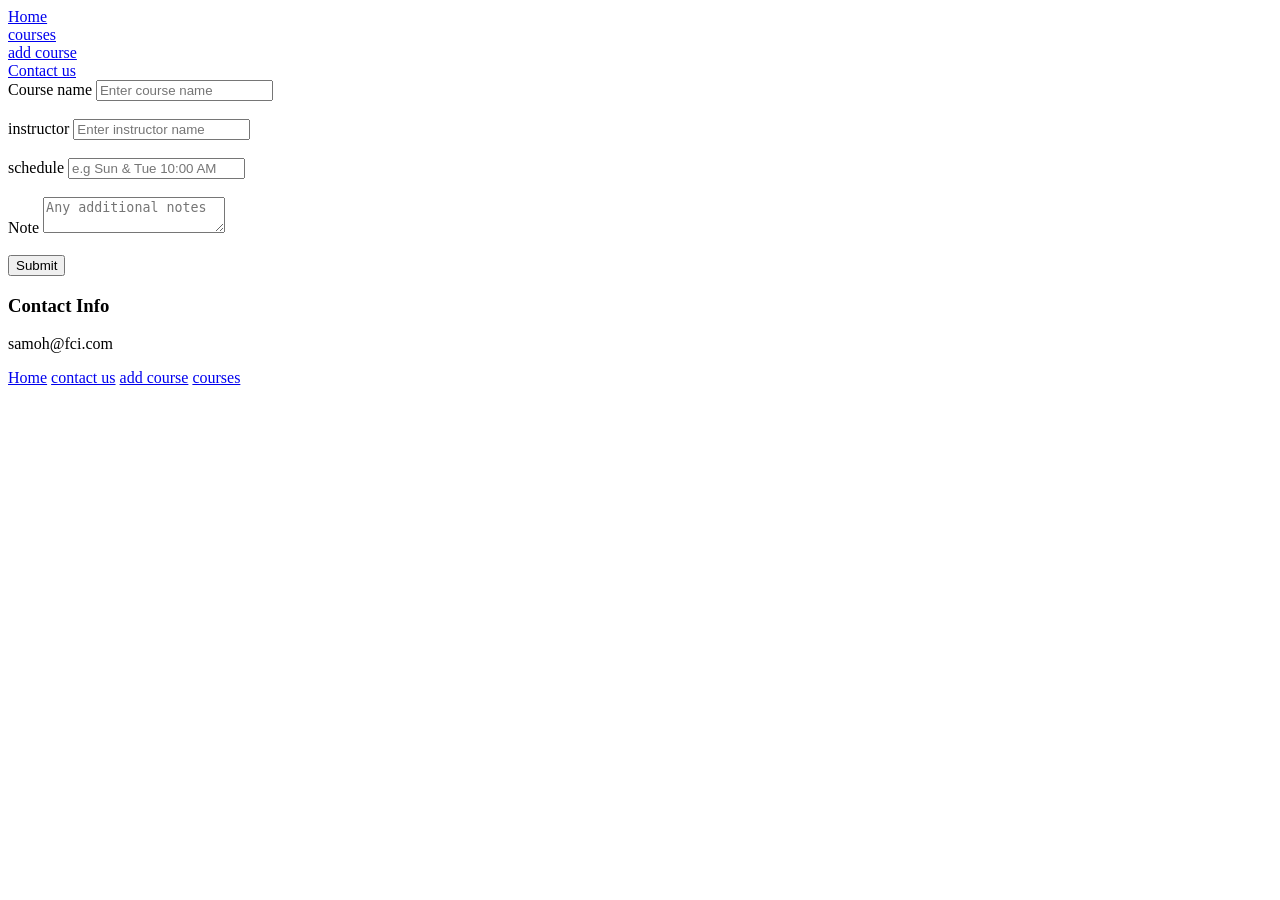
==== add-course.html @ 8c56d089 "Add files via upload" ====
<!DOCTYPE html>

<head>
    <title>add course</title>
    <meta charset="UTF-8">
    <link rel="stylesheet" href="../CSS/add-course.css">
    <link rel="stylesheet" href="../CSS/footer.css">
    <link rel="stylesheet" href="../CSS/nav.css">
</head>

<body>
    <nav>
        <a href="index.html">Home</a>
        <br>
        <a href="coursespage.html">courses</a>
        <br>
        <a href="add-course.html">add course</a>
        <br>
        <a href="contactfile.html">Contact us</a>
    </nav>
    <form action="submit.html">
        <div class="main">
            <div class="course-name">
                <label>Course name</label>
                <input type="text" name="Course name" placeholder="Enter course name" required>
            </div>
            <br>
            <div class="instructor">
                <label>instructor</label>
                <input type="text" name="instructor" placeholder="Enter instructor name" required>
            </div>
            <br>
            <div class="schedule">
                <label>schedule</label>
                <input type="text" name="schedule" placeholder="e.g Sun & Tue 10:00 AM" required>
            </div>
            <br>
            <div class="note">
                <label>Note</label>
                <textarea name="Note" placeholder="Any additional notes"></textarea>
            </div>
            <br>
            <div class="submit">
                <input type="submit">
            </div>
        </div>

    </form>


    <footer>
        <div class="footer_content">
            <div class="contact">
                <p>
                <h3>Contact Info</h3>
                </p>
                <p>samoh@fci.com</p>
            </div>
            <div class="Quick_services">
                <a href="index.html">Home</a>
                <a href="contactfile.html">contact us</a>
                <a href="add-course.html">add course</a>
                <a href="coursespage.html">courses</a>
            </div>
            <div class="links">

            </div>
        </div>
    </footer>
</body>
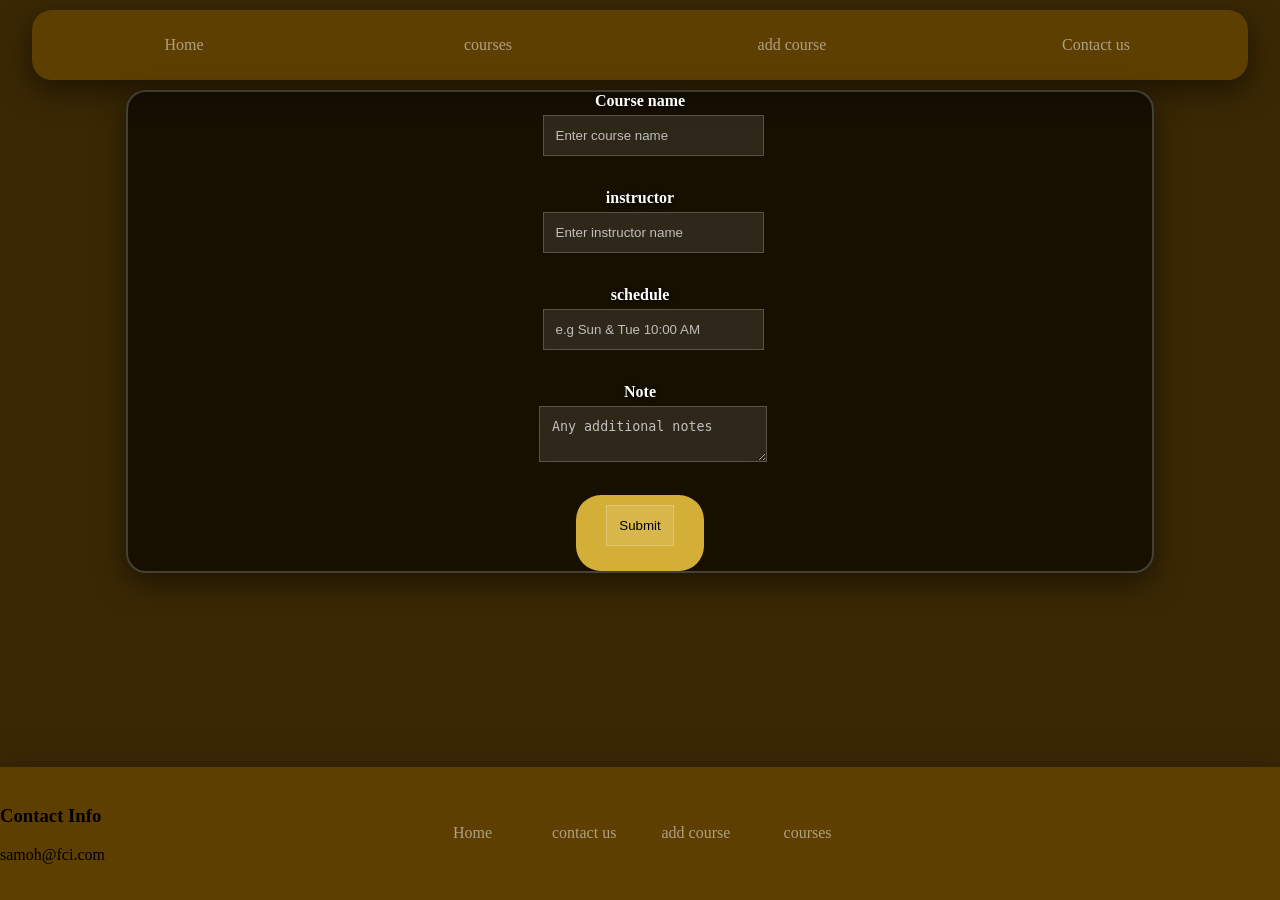
==== commit 123170b0: "Add files via upload" ====
--- a/add-course.html
+++ b/add-course.html
@@ -3,9 +3,9 @@
 <head>
     <title>add course</title>
     <meta charset="UTF-8">
-    <link rel="stylesheet" href="../CSS/add-course.css">
-    <link rel="stylesheet" href="../CSS/footer.css">
-    <link rel="stylesheet" href="../CSS/nav.css">
+    <link rel="stylesheet" href="add-course.css">
+    <link rel="stylesheet" href="footer.css">
+    <link rel="stylesheet" href="nav.css">
 </head>
 
 <body>
--- a/add-course.css
+++ b/add-course.css
@@ -0,0 +1,82 @@
+.main {
+    display: flex;
+    flex-direction: column;
+    justify-content: center;
+    align-items: center;
+    margin: 0px auto;
+    background-image: linear-gradient(rgba(0, 0, 0, 0.6), rgba(0, 0, 0, 0.6)), url(https://images.squarespace-cdn.com/content/v1/534ad50ae4b04a5110f5ae72/c4732bf1-a828-4a34-a5db-2ec012d3ffa3/Biblioth%C3%A8que+Sainte-Genevi%C3%A8ve%2C+Paris%2C+1850.jpg?format=1500w);
+    border-radius: 20px;
+    box-shadow: 0 10px 30px rgba(0, 0, 0, 0.5);
+    border: 2px solid rgba(255, 255, 255, 0.2);
+    width: 80%;
+    max-width: 500px auto;
+    height: 400px auto;
+    background-position: center;
+}
+
+.main .course-name {
+    display: flex;
+    flex-direction: column;
+}
+
+.main .instructor {
+    display: flex;
+    flex-direction: column;
+}
+
+.main .schedule {
+    display: flex;
+    flex-direction: column;
+}
+
+.main .note {
+    display: flex;
+    flex-direction: column;
+}
+
+.main label {
+    text-align: center;
+    color: rgb(255, 255, 255);
+}
+
+body {
+    margin: 0px;
+    background-color: rgb(58 40 4);
+    background-image: url(https://images.squarespace-cdn.com/content/v1/534ad50ae4b04a5110f5ae72/0bb5fac3-bb77-4715-bd1f-e043159b0fb8/Biblioth%C3%A8que+de+l%27Assembl%C3%A9e+Nationale%2C+Paris%2C+1796.jpg?format=1500w);
+    height: fit-content;
+}
+input, textarea{
+    background: rgba(255,255,255,0.1);
+    backdrop-filter: blur(10px);
+    border: 1px solid rgba(255,255,255,0.2);
+    padding: 12px;
+    width: 100%;
+    margin-bottom: 15px;
+    outline: none;
+}
+input::placeholder, textarea::placeholder{
+    color: rgba(255, 255 , 255 , 0.7);
+}
+label{
+    display: block;
+    font-family: serif;
+    font-weight: bold;
+    color: #ffff;
+    margin-bottom:5px ;
+    text-shadow: 1px 1px 4px rgba(0,0,0,0.8);
+
+}
+.submit{
+    background-color: #d4af37;
+    color: #000;
+    border: none;
+    padding: 10px 30px;
+    border-radius: 25px;
+    cursor: pointer;
+    font-weight: bold;
+    transition: 0.3s;
+}
+.submit:hover{
+    background-color: #f1c40f;
+    transform: scale(1.05);
+}
--- a/footer.css
+++ b/footer.css
@@ -0,0 +1,43 @@
+footer {
+    padding: 20px 0;
+    position: fixed;
+    bottom: 0;
+    background-color: rgb(94, 63, 2);
+    box-shadow: 0 10px 30px rgba(0, 0, 0, 0.5);
+    width: 100%;
+}
+
+footer .footer_content {
+    display: flex;
+    flex-direction: row;
+}
+
+footer .footer_content div {
+    flex: 1;
+}
+
+footer .Quick_services {
+    flex-direction: row;
+    display: flex;
+    gap: 20px;
+    align-items: center;
+    justify-content: center;
+    color: white;
+}
+
+footer a {
+   flex: 1;
+    height: 100%;
+    display: flex;
+    justify-content: center;
+    align-items: center;
+    text-decoration: none;
+    color: rgba(255, 255, 255, 0.5);
+    transition: 0.6s all;
+}
+
+footer a:hover {
+    color: rgba(255, 255, 255, 0.488);
+    background: rgba(255, 255, 255, 0.1);
+    border-radius: 20px;
+}
--- a/nav.css
+++ b/nav.css
@@ -0,0 +1,32 @@
+nav {
+    display: flex;
+    flex-direction: row;
+    align-items: center;
+    justify-content: space-around;
+    margin: 10px auto;
+    width: 95%;
+    height: 70px;
+    align-items: center;
+    background-color: rgb(94, 63, 2);
+    border-radius: 20px;
+    overflow: hidden;
+    box-shadow: 0 10px 30px rgba(0, 0, 0, 0.5);
+}
+
+nav a {
+    flex: 1;
+    height: 100%;
+    display: flex;
+    justify-content: center;
+    align-items: center;
+    text-decoration: none;
+    color: rgba(255, 255, 255, 0.5);
+    transition: 0.6s all;
+}
+
+nav a:hover {
+    color: white;
+    background: rgba(255, 255, 255, 0.1);
+    border-radius: 20px;
+    font-size: 23px;
+}
